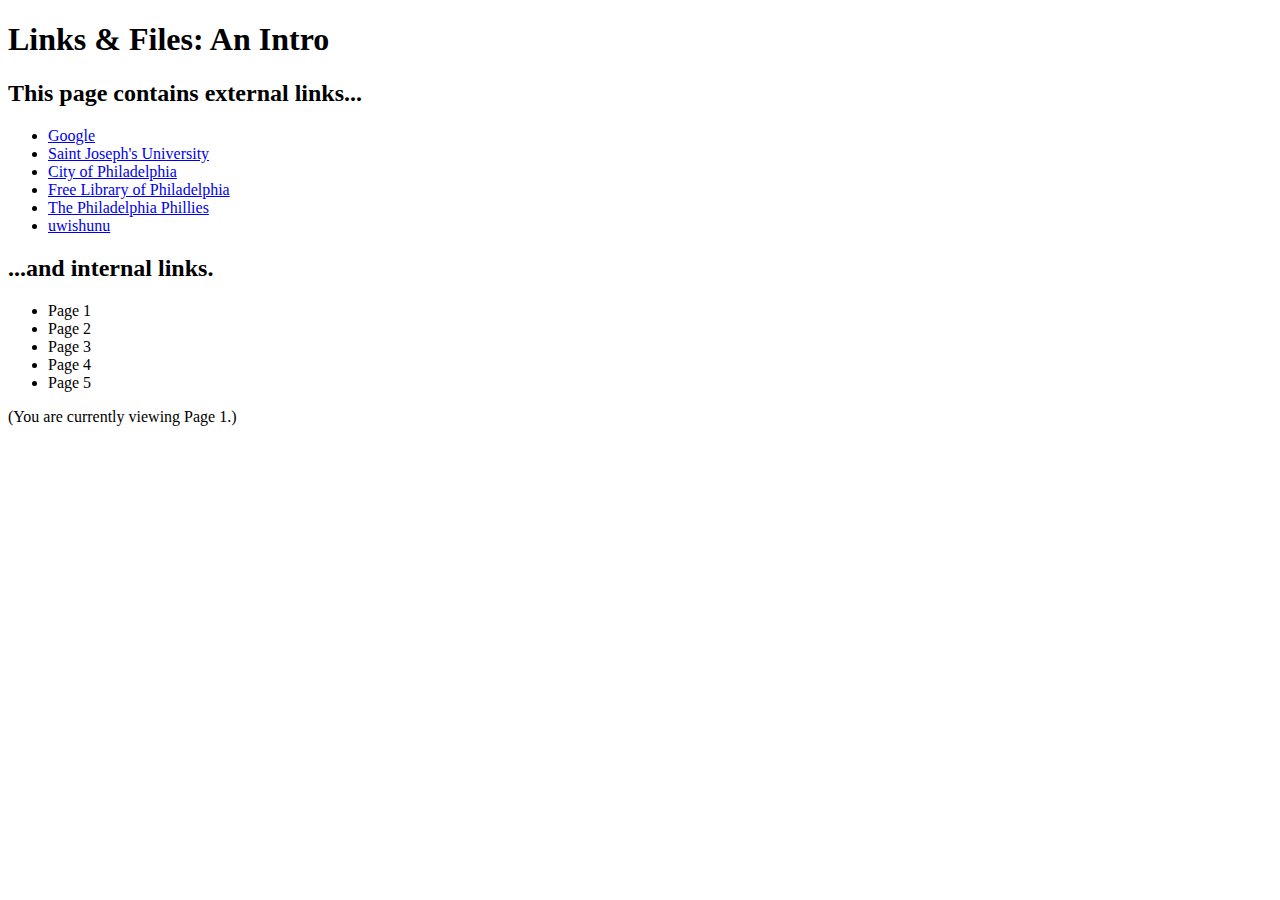
==== linking/index.html @ 2c2608ac "Open external links in new window" ====
<!DOCTYPE html>
<html>
<head>
	<meta charset="utf-8">
	<title>Linking tutorial | Page 1</title>
	<link rel="stylesheet" type="text/css" href="style.css">
</head>
<body>
	<div class="container">

<h1>Links &amp; Files: An Intro</h1>

<h2 class="first">This page contains external links...</h2>
<ul>
	<li><a href="http://www.google.com" target="_blank">Google</a></li>
	<li><a href="http://www.sju.edu" target="_blank">Saint Joseph's University</a></li>
	<li><a href="http://www.phila.gov" target="_blank">City of Philadelphia</a></li>
	<li><a href="http://www.freelibrary.org" target="_blank">Free Library of Philadelphia</a></li>
	<li><a href="http://www.phillies.com" target="_blank">The Philadelphia Phillies</a></li>
	<li><a href="http://www.uwishunu.com" target="_blank">uwishunu</a></li>
</ul>

<h2 class="second">...and internal links.</h2>
<ul class="second">
	<li>Page 1</li>
	<li>Page 2</li>
	<li>Page 3</li>
	<li>Page 4</li>
	<li>Page 5</li>
</ul>


<p class="last">(You are currently viewing Page 1.)</p>

	</div>
</body>
</html>
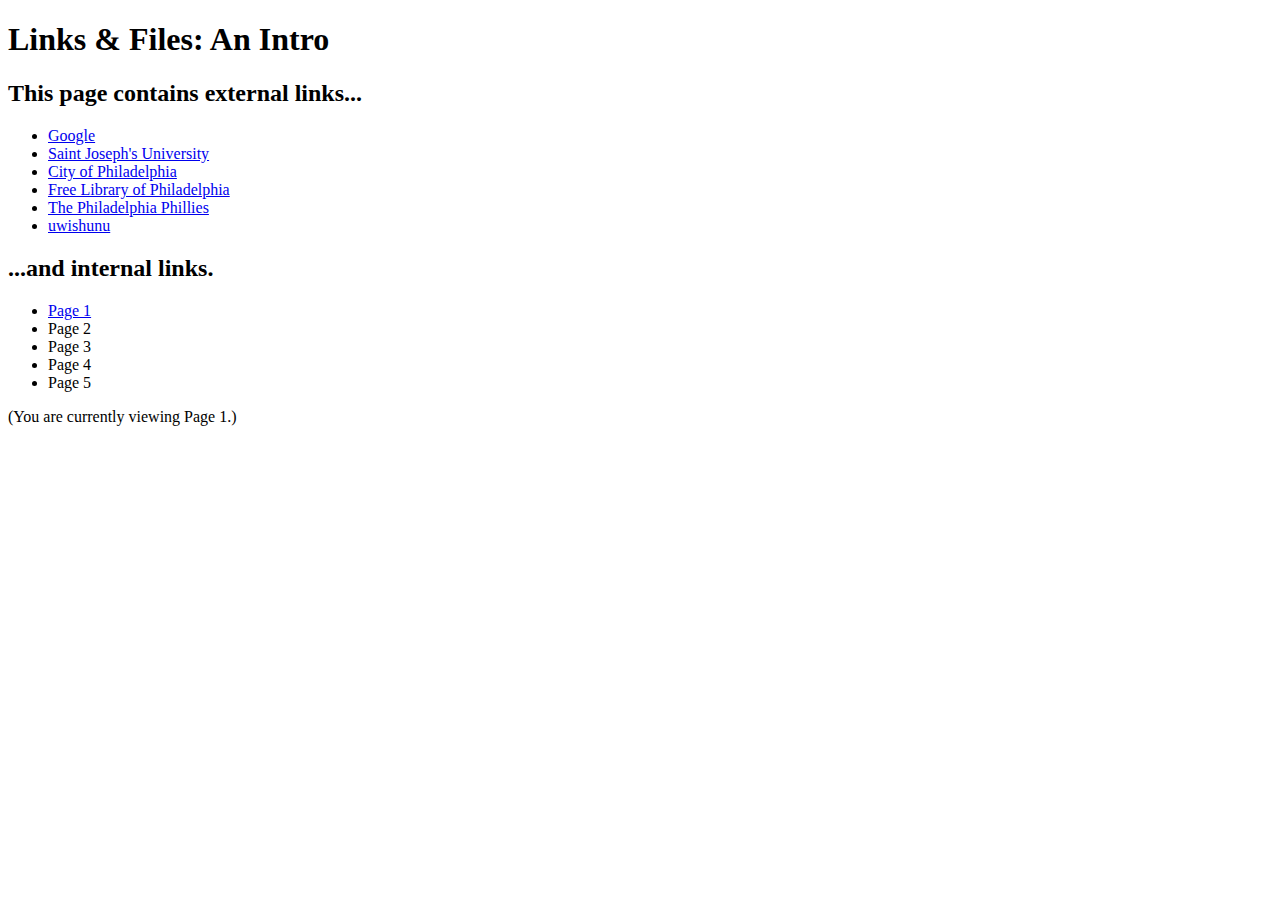
==== commit 3018b5c0: "Added internal link" ====
--- a/linking/index.html
+++ b/linking/index.html
@@ -22,7 +22,7 @@
 
 <h2 class="second">...and internal links.</h2>
 <ul class="second">
-	<li>Page 1</li>
+	<li><a href="index.html">Page 1</a></li>
 	<li>Page 2</li>
 	<li>Page 3</li>
 	<li>Page 4</li>
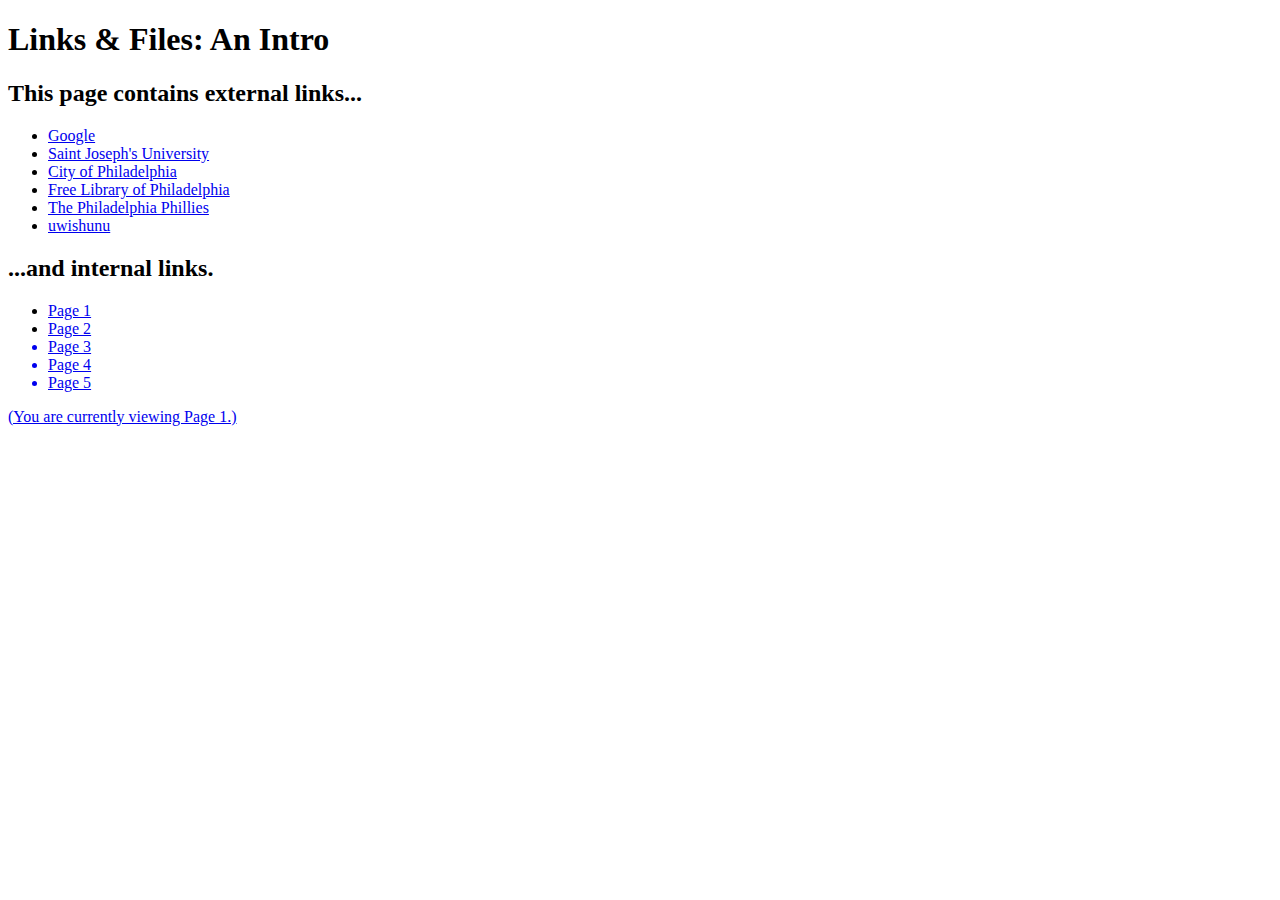
==== commit fcac160c: "Added link to second page." ====
--- a/linking/index.html
+++ b/linking/index.html
@@ -23,7 +23,7 @@
 <h2 class="second">...and internal links.</h2>
 <ul class="second">
 	<li><a href="index.html">Page 1</a></li>
-	<li>Page 2</li>
+	<li><a href="2.html">Page 2</li>
 	<li>Page 3</li>
 	<li>Page 4</li>
 	<li>Page 5</li>
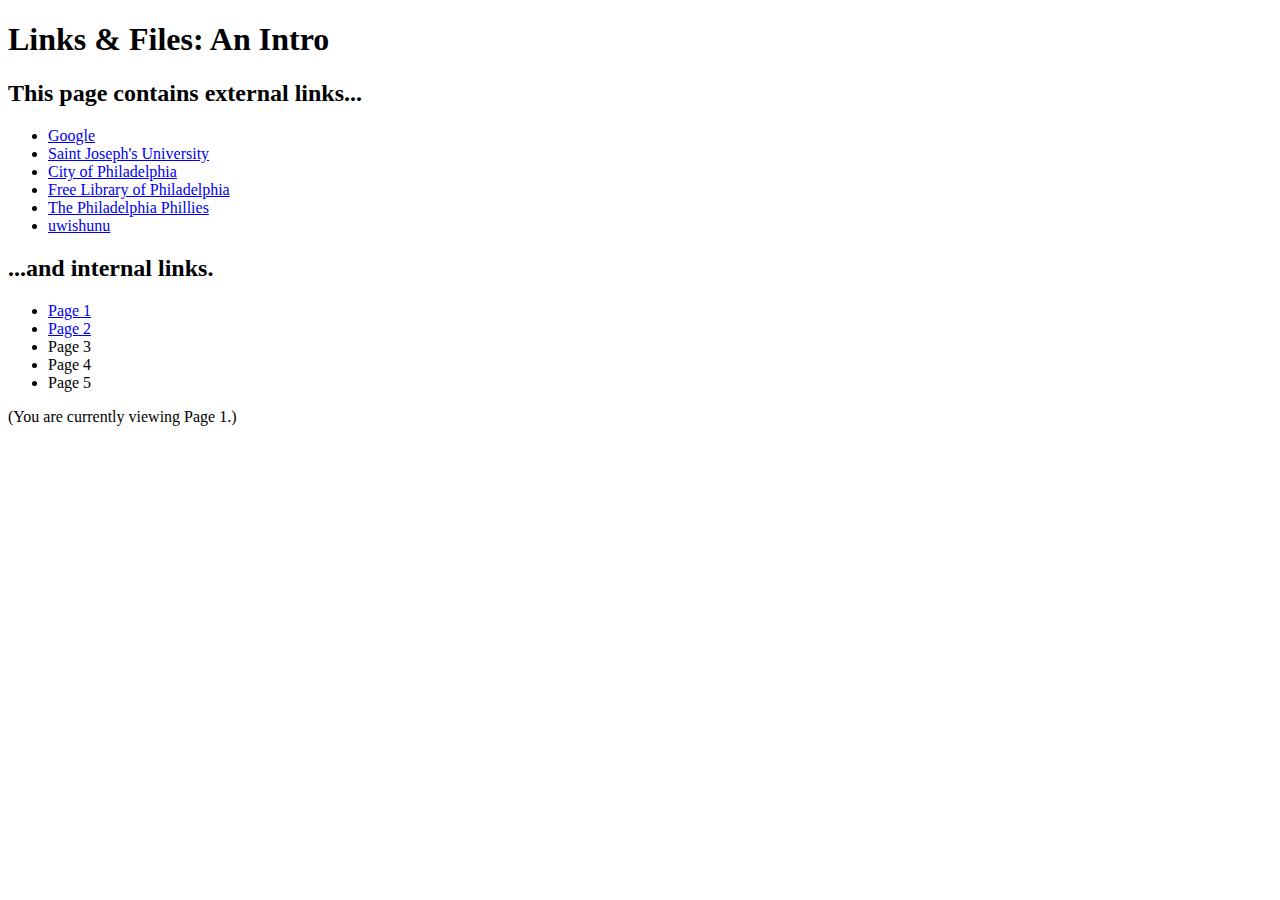
==== commit f65a7b1a: "Corrected <a> tag" ====
--- a/linking/index.html
+++ b/linking/index.html
@@ -23,7 +23,7 @@
 <h2 class="second">...and internal links.</h2>
 <ul class="second">
 	<li><a href="index.html">Page 1</a></li>
-	<li><a href="2.html">Page 2</li>
+	<li><a href="2.html">Page 2</a></li>
 	<li>Page 3</li>
 	<li>Page 4</li>
 	<li>Page 5</li>
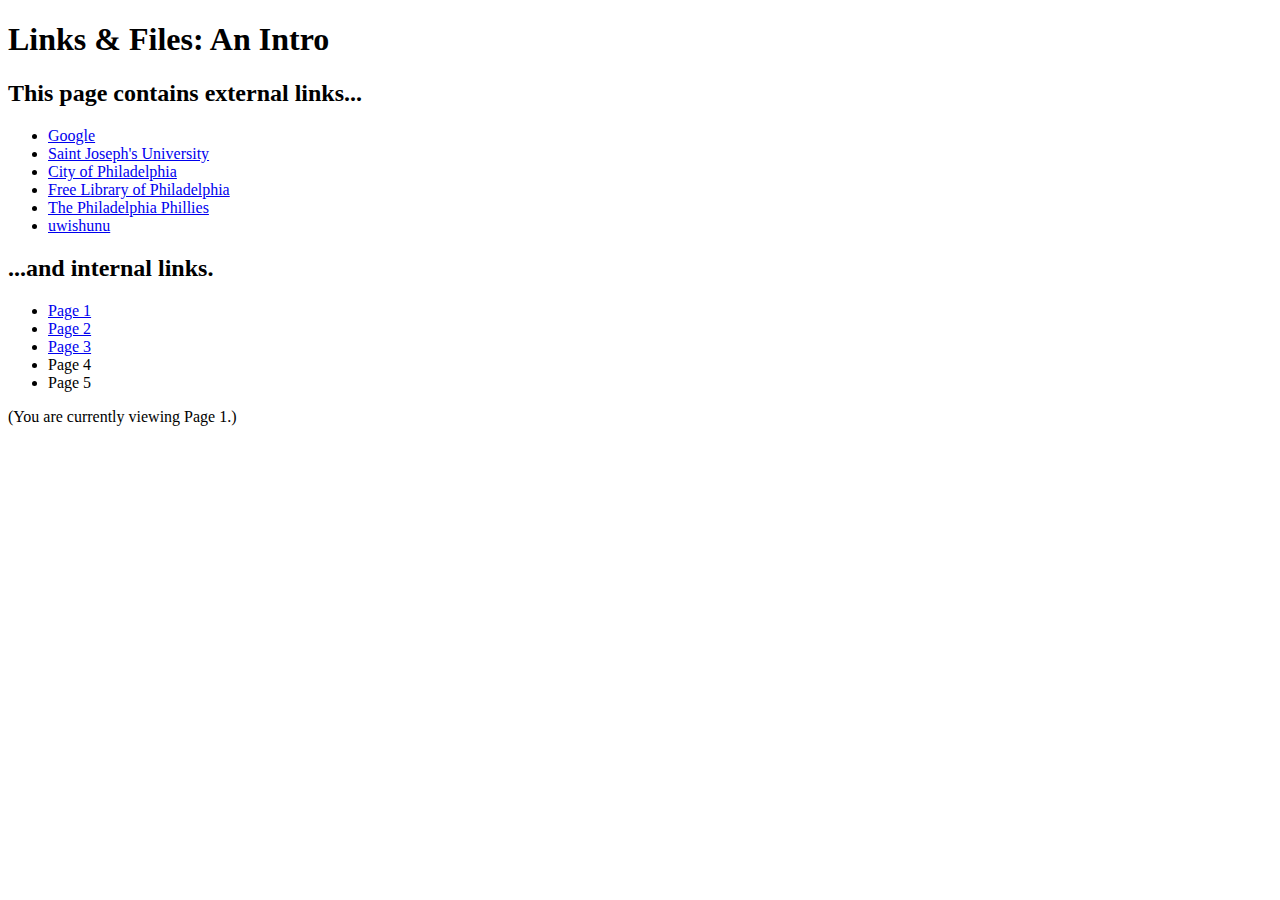
==== commit 681792f5: "Added Page 3 Link" ====
--- a/linking/index.html
+++ b/linking/index.html
@@ -24,7 +24,7 @@
 <ul class="second">
 	<li><a href="index.html">Page 1</a></li>
 	<li><a href="2.html">Page 2</a></li>
-	<li>Page 3</li>
+	<li><a href="3.html">Page 3</a></li>
 	<li>Page 4</li>
 	<li>Page 5</li>
 </ul>
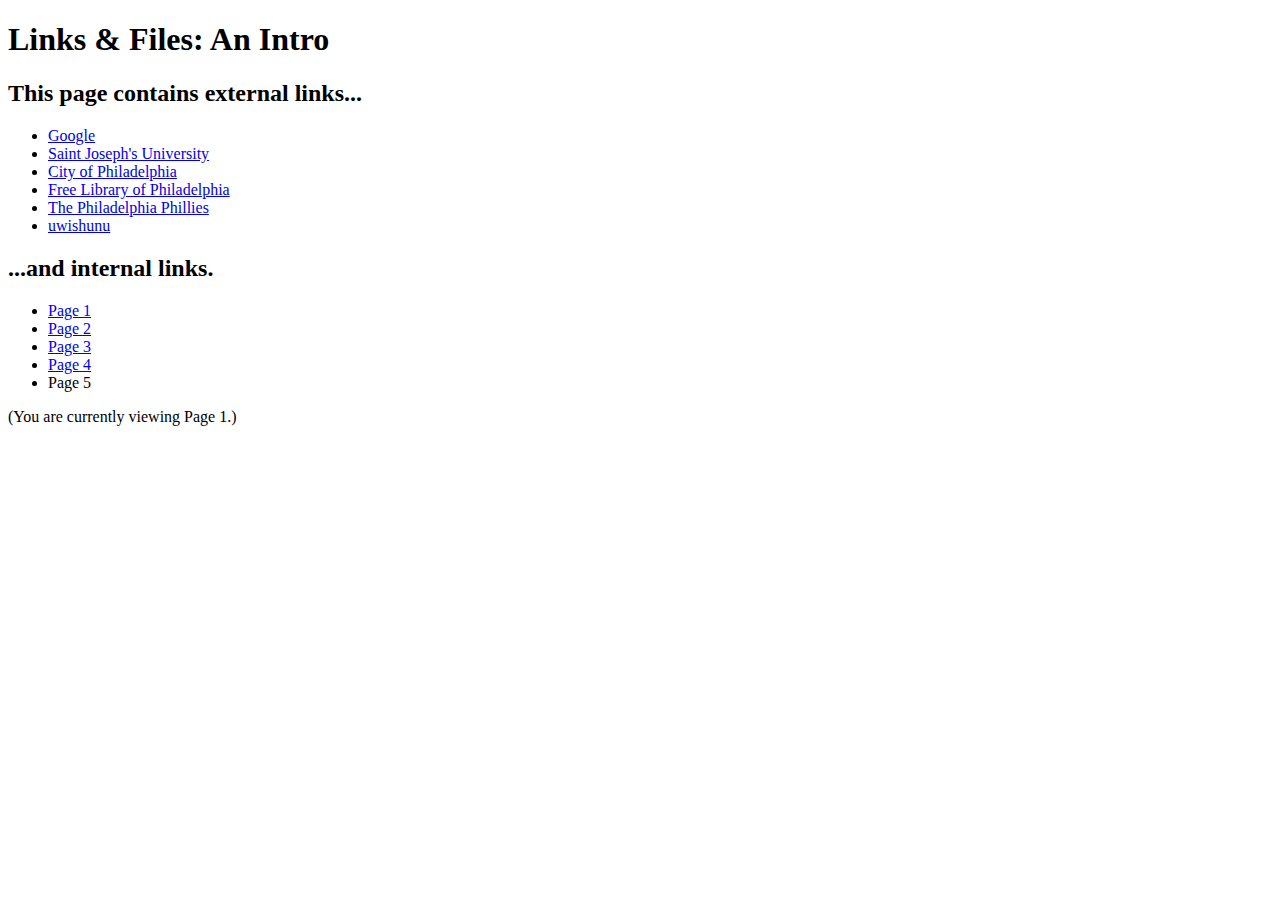
==== commit 61dd6d67: "Created Page 4 Link" ====
--- a/linking/index.html
+++ b/linking/index.html
@@ -25,7 +25,7 @@
 	<li><a href="index.html">Page 1</a></li>
 	<li><a href="2.html">Page 2</a></li>
 	<li><a href="3.html">Page 3</a></li>
-	<li>Page 4</li>
+	<li><a href="4.html">Page 4</a></li>
 	<li>Page 5</li>
 </ul>
 
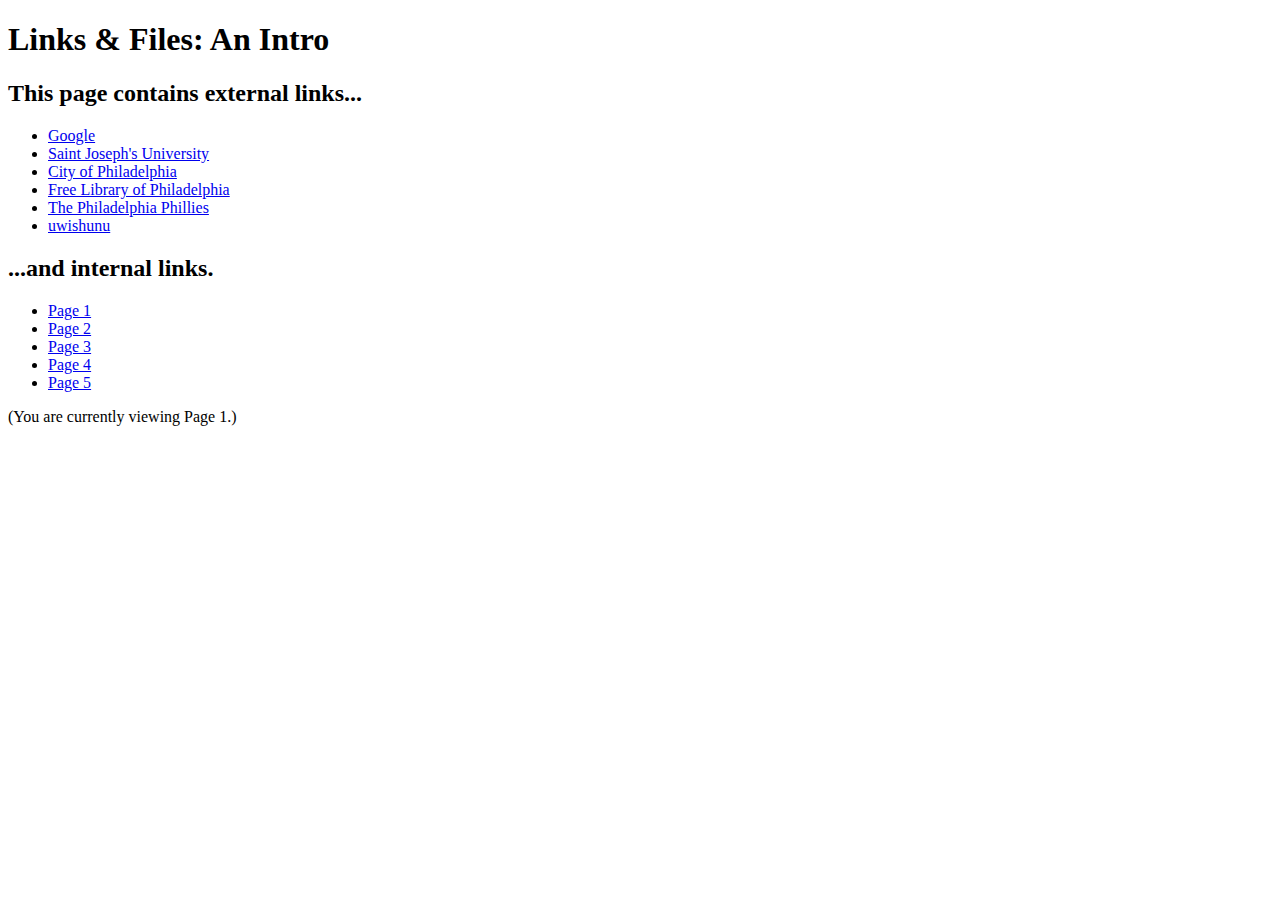
==== commit f807210c: "Created Page 5 Link" ====
--- a/linking/index.html
+++ b/linking/index.html
@@ -26,7 +26,7 @@
 	<li><a href="2.html">Page 2</a></li>
 	<li><a href="3.html">Page 3</a></li>
 	<li><a href="4.html">Page 4</a></li>
-	<li>Page 5</li>
+	<li><a href="5.html">Page 5</a></li>
 </ul>
 
 
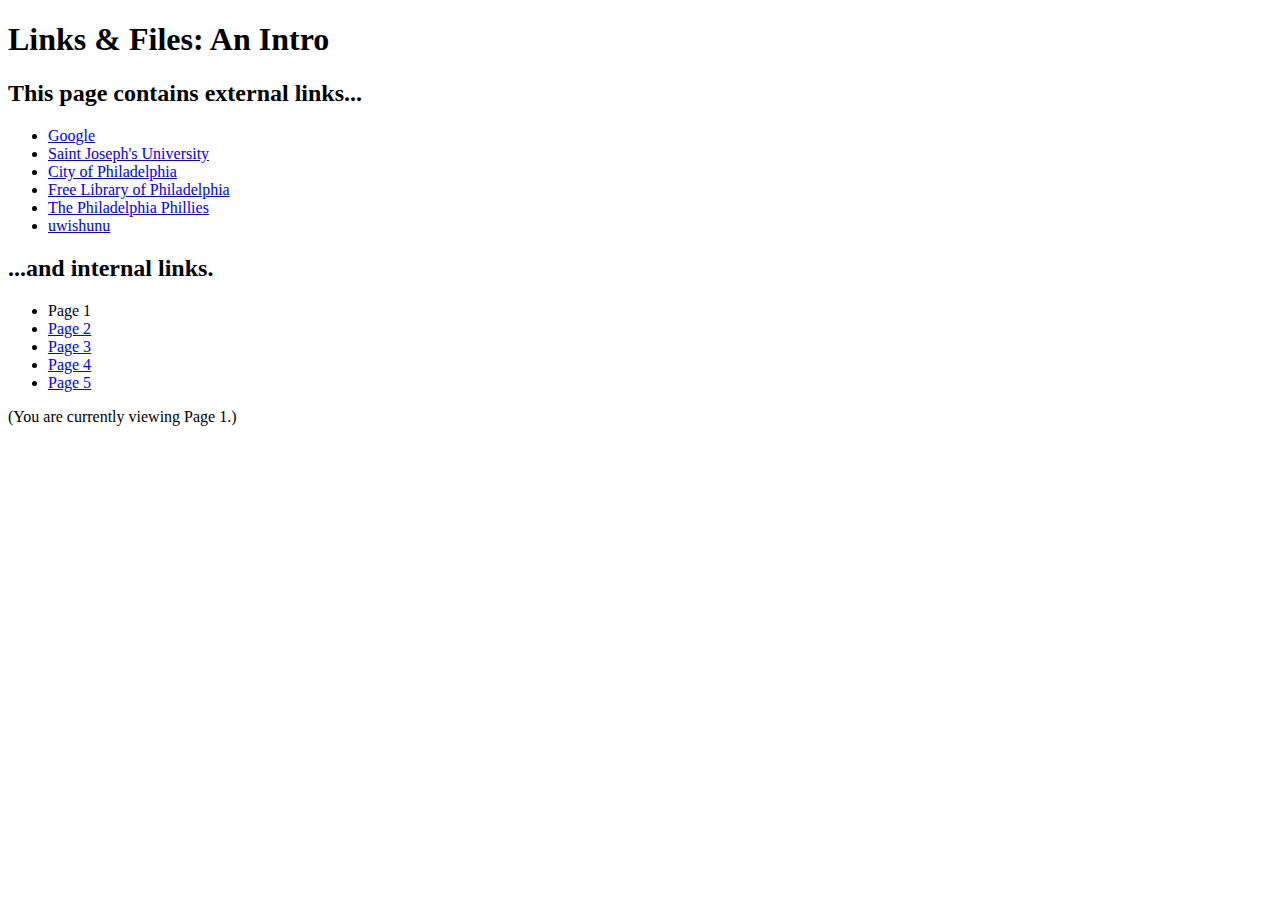
==== commit 7e83b424: "Removed Self-link" ====
--- a/linking/index.html
+++ b/linking/index.html
@@ -22,7 +22,7 @@
 
 <h2 class="second">...and internal links.</h2>
 <ul class="second">
-	<li><a href="index.html">Page 1</a></li>
+	<li>Page 1</li>
 	<li><a href="2.html">Page 2</a></li>
 	<li><a href="3.html">Page 3</a></li>
 	<li><a href="4.html">Page 4</a></li>
